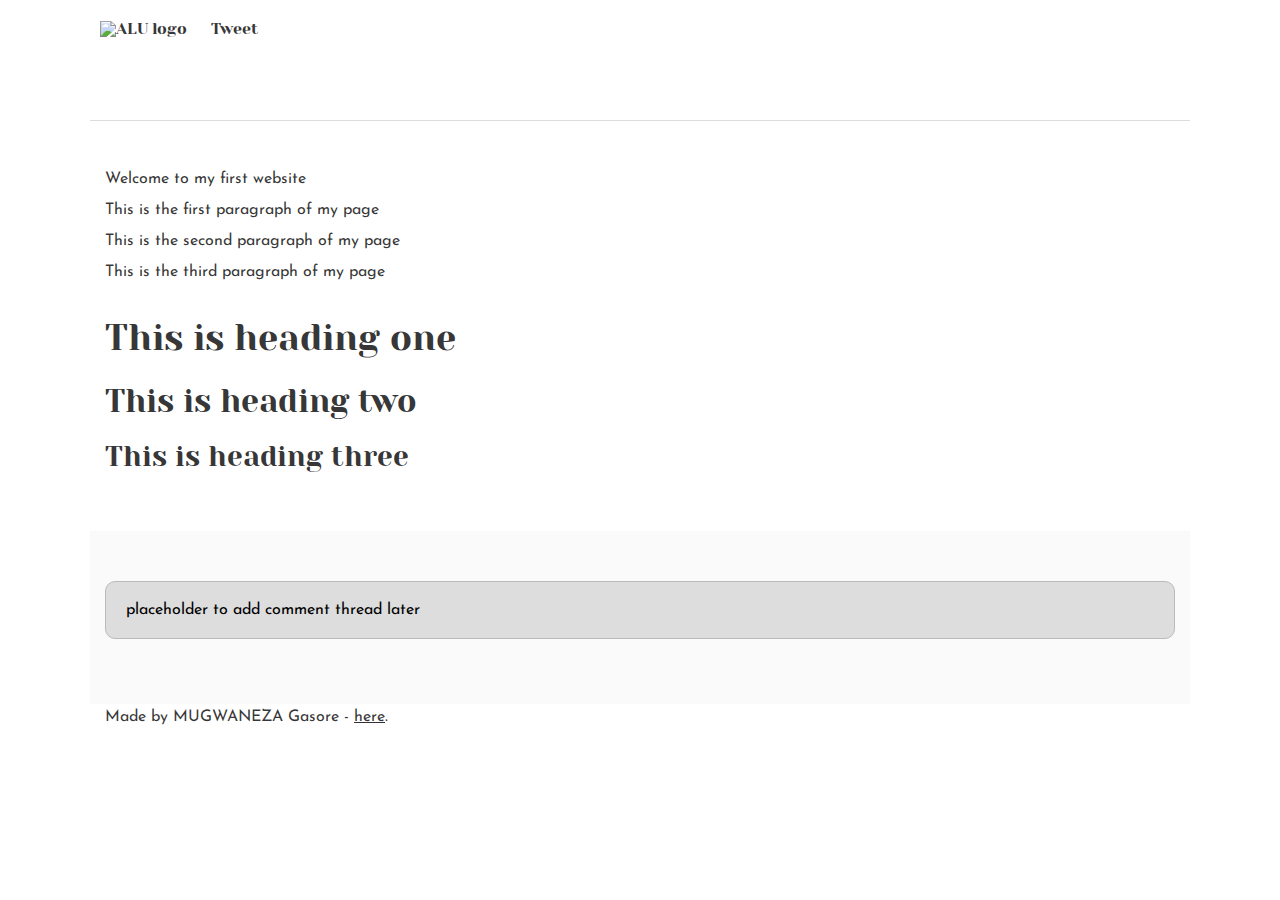
==== css_basic/index.html @ 36207728 "index.html" ====
<!DOCTYPE html>
<html lang="en">
<head>
    <meta charset="UTF-8">
    <meta http-equiv="X-UA-Compatible" content="IE=edge">
    <meta name="viewport" content="width=device-width, initial-scale=1.0">
    <title>General Structure</title>
    <link href="base.css" rel="stylesheet">
    <link href="styles.css" rel="stylesheet">
</head>
<body class="works_on_smartphone">
    <header>
        <ul>
            <li>
                <a href="https://github.com/Gasorekibo">
                    <img src="https://encrypted-tbn0.gstatic.com/images?q=tbn:ANd9GcQy4QTCNkgInW-cPl38YkXc6qgCwa4cIejwxI1SxCirhg&s" width="45" alt="ALU logo" ></a>
            </li>
            <li>
                <a href="tweets.html">Tweet</a>
            </li>
        </ul>
    </header>
    <main>
        <article>
            <p>Welcome to my first website</p>
            <p>This is the first paragraph of my page</p>
            <p>This is the second paragraph of my page</p>
            <p>This is the third paragraph of my page</p>
            <h1>This is heading one</h1>
            <h2>This is heading two</h2>
            <h3>This is heading three</h3>
        </article>
        <aside>
            <p>placeholder to add comment thread later</p>
        </aside>
    </main>

    <footer>
        <p>Made by MUGWANEZA Gasore - <a href="https://github.com/Gasorekibo" target="_blank">here</a>.</p>
    </footer>
</body>
</html>
---- css_basic/base.css ----
/* Importing webfonts */
/* (If you're learning CSS, you should disregard that) */

@import url(https://fonts.googleapis.com/css?family=Yeseva+One);
@import url(https://fonts.googleapis.com/css?family=Josefin+Sans:400,700,700italic,400italic);

/* CSS reset rules */

html, body {
	height: 100%;
	min-height: 100%;
}
html, body, div, span, applet, object, iframe,
h1, h2, h3, h4, h5, h6, p, blockquote, pre,
a, abbr, acronym, address, big, cite, code,
del, dfn, img, ins, kbd, q, s, samp,
small, strike, sub, sup, tt, var,
b, u, i, center,
dl, dt, dd,
fieldset, form, label, legend,
table, caption, tbody, tfoot, thead, tr, th, td,
article, aside, canvas, details, embed, 
figure, figcaption, footer, header, hgroup, 
menu, nav, output, ruby, section, summary,
time, mark, audio, video {
	margin: 0;
	padding: 0;
	border: 0;
	font-size: 100%;
	font: inherit;
	vertical-align: baseline;
}
/* HTML5 display-role reset for older browsers */
article, aside, details, figcaption, figure, 
footer, header, hgroup, menu, nav, section {
	display: block;
}
body {
	line-height: 1;
}
blockquote, q {
	quotes: none;
}
blockquote:before, blockquote:after,
q:before, q:after {
	content: '';
	content: none;
}
table {
	border-collapse: collapse;
	border-spacing: 0;
}

/* Fonts and colors */

body {
	font-family: 'Josefin Sans', serif;
	color: rgba(0, 0, 0, 0.8);
}
h1, h2, h3, h4, h5, h6, header {
	font-family: 'Yeseva One', sans-serif;
}
article {
}
header {
	border-bottom: 1px solid rgb(221,221,221);
	transition: border-bottom-color 1s ease;
}
header a {
	color: rgba(0, 0, 0, 0.8);
}
aside {
	background: #FAFAFA;
}
aside p {
	border: 1px solid #bbb;
	background: #ddd;
	color: black;
}
footer a {
	color: rgba(0, 0, 0, 0.8);
}
a {
	color: #F80002;
}

/* Positioning and margins */

@media (min-width: 1100px) {
	body {
		width: 1100px;
		margin: 0 auto;
	}
}

article {
	padding: 50px 15px;
}
article > *:first-child {
	margin-top: 0;
}
aside {
	padding: 50px 15px;
}
header .right {
	float: right;
	margin: 0 10px 15px;
}

/* Header */
header {
	padding: 20px 0;
	height: 80px;
}
header ul {
	list-style: none;
	margin: 0;
	padding: 0;
}
header li {
	display: inline;
	vertical-align:middle;
}
header li:first-child {
	margin: 0;
}
header li a {
	margin: 0 10px;
}
header li.logo {
	font-size: 36px;
}
header a {
	text-decoration: none;
}

/* Aside */

aside p {
	border-radius: 10px;
	padding: 20px 20px;
}

/* Footer */

footer {
	padding: 5px 15px;
	height: 80px;
}

/* Text styles and margins */

p {
	margin-bottom: 15px;
}
h1 {
	font-size: 36px;
	margin: 40px 0 20px;
}
h2 {
	font-size: 32px;
	margin: 30px 0 15px;
}
h3 {
	font-size: 28px;
	margin: 25px 0 10px;
}
h4 {
	font-size: 20px;
	font-weight: bold;
	margin: 20px 0 10px;
}
h5 {
	font-size: 18px;
	font-weight: bold;
	margin: 15px 0 10px;
}
h6 {
	font-weight: bold;
	margin: 5px 0;
}

@media (max-width: 800px) {
  body.works_on_smartphone {
  	display: block;
  }
  body.works_on_smartphone main {
  	display: block;
  }
  header .right {
  	float: none;
  }
}
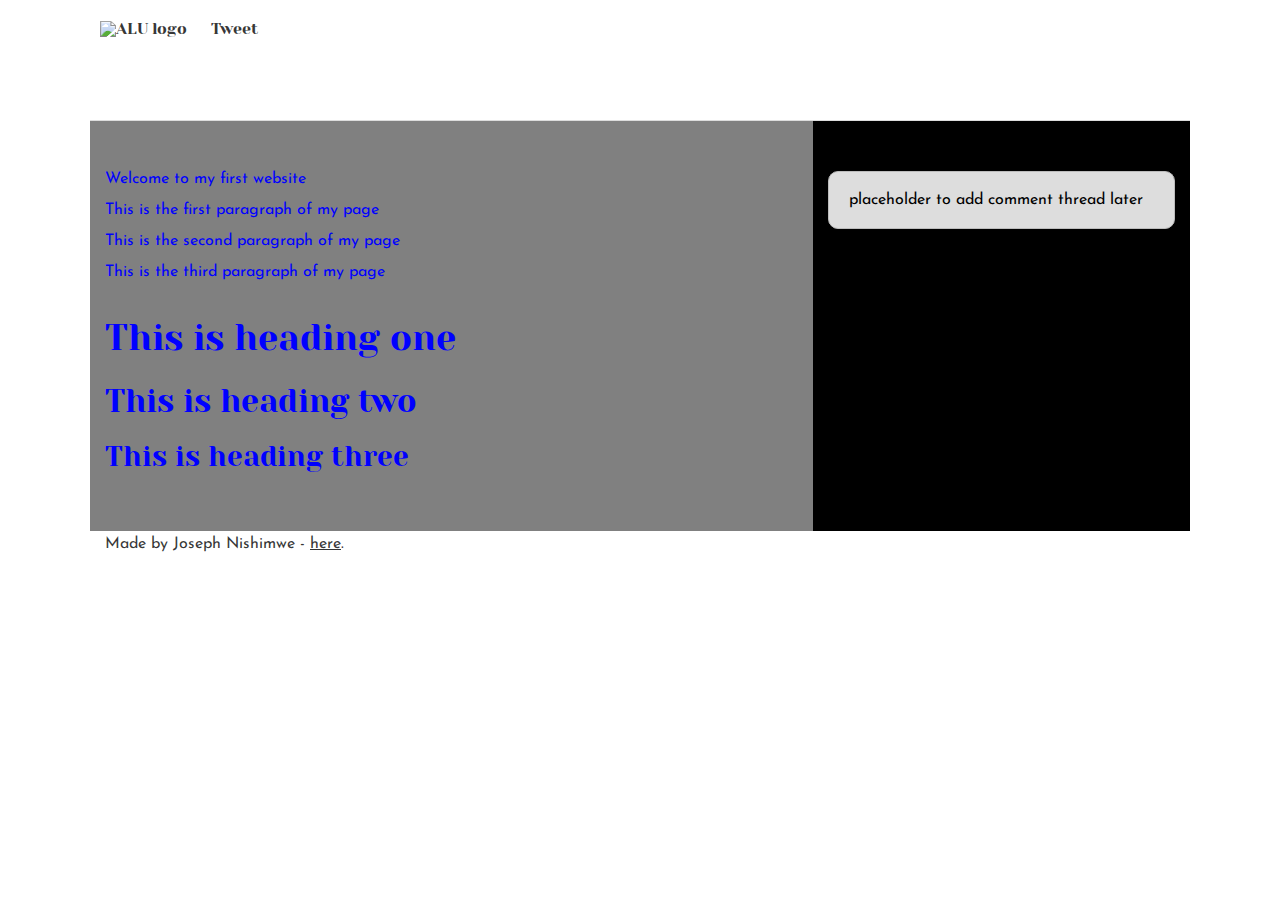
==== commit d426c033: "index.html" ====
--- a/css_basic/index.html
+++ b/css_basic/index.html
@@ -12,7 +12,7 @@
     <header>
         <ul>
             <li>
-                <a href="https://github.com/Gasorekibo">
+                <a href="https://github.com/github-login">
                     <img src="https://encrypted-tbn0.gstatic.com/images?q=tbn:ANd9GcQy4QTCNkgInW-cPl38YkXc6qgCwa4cIejwxI1SxCirhg&s" width="45" alt="ALU logo" ></a>
             </li>
             <li>
@@ -36,7 +36,7 @@
     </main>
 
     <footer>
-        <p>Made by MUGWANEZA Gasore - <a href="https://github.com/Gasorekibo" target="_blank">here</a>.</p>
+        <p>Made by Joseph Nishimwe - <a href="https://github.com/github-login" target="_blank">here</a>.</p>
     </footer>
 </body>
 </html>
--- a/css_basic/styles.css
+++ b/css_basic/styles.css
@@ -0,0 +1,21 @@
+body{
+    flex-direction: column;
+}
+main{
+    display: flex;
+    flex-direction: row;
+    flex: auto;
+    color: blue;
+    background-color:grey;
+
+}
+article{
+    flex: 2;
+    overflow-y: auto;
+}
+aside{
+    flex: 1;
+    overflow-y: auto;
+    background-color: black;
+    color: green;
+}
